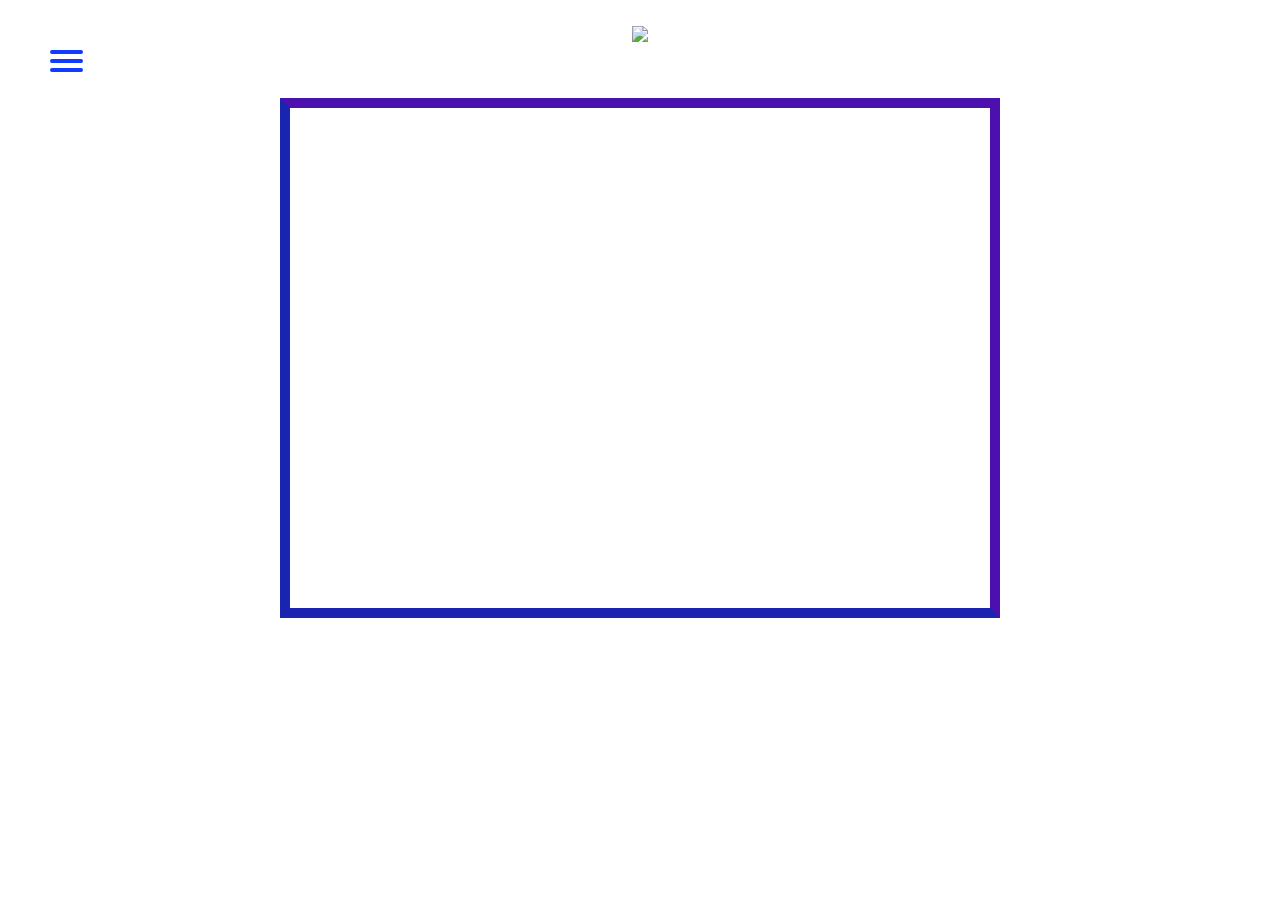
==== index.html @ 5d70fd92 "Initial upload" ====
<!DOCTYPE html>
<html lang="en">

  <head>
    <meta charset="UTF-8">
    <title>Pure CSS Hamburger fold-out menu</title>
    <link rel="stylesheet" href="./style.css">

  </head>

    
  <body>
    <h2 align="center" ><img src="img/my.png"width=50% ></h2>
<nav role="navigation">
  <div id="menuToggle">
    <input type="checkbox" id="menuCheckbox" />
    <span></span>
    <span></span>
    <span></span>
    <ul id="menu">
      <li><a href="sostav.html"><b>Состав</a></li>
      <li><a href="photo.html">Фото</a></li>
      <li><a href="albom.html">Альбом</a></li>
      <li><a href="texta.html">Текста</a></li>
      <li><a href="music.html">Музыка</a></li>
      <li><a href="video.html">Видео</a></li>
      <li><a href="index.html">Home</a></li>
      <li><a href="kontakt.html">Контакты</b></a></li>
    </ul>
  </div>
</nav>
<div class="cont">
  <img class='photo'  src="img/22.jpg" width=100% alt="" />
  <img class='photo'  src="img/con3.jpg" width=100% alt="" />
  <img class='photo'  src="img/con4.jpg" width=100% alt="" />
  <img class='photo'  src="img/con2.jpg" width=100% alt="" />
  <img class='photo'  src="img/vse.jpg" width=100% alt="" />

</div>

</table>
    <script  src="./script.js"></script>

  </body>
  
</html>
---- style.css ----
body
{
  background-image: url("img/blue.jpg");
  margin: 0;
  padding: 0;
  color: #430269;
  font-family: "Avenir Next", "Avenir", sans-serif;
}

#song{
  color: #3e5bb9;
}
main {
  width: calc(100% - 240px);
  max-width: 680px;
  margin: 100px auto;
}
.dv{
  width: 80%;
  margin-left: auto;
  margin-right: auto;
  color: #2558ff;
}
p {
  font-size: 18px;
  line-height: 28px;
  color: brown;
  text-align: justify;
}

* {
  scroll-behavior: smooth;
}

#menuToggle
{
  display: block;
  position: fixed;
  top: 50px;
  left: 50px;
  z-index: 1;
  -webkit-user-select: none;
  -moz-user-select: none;
   -ms-user-select: none;
       user-select: none;
}

#menuToggle a
{
  text-decoration: none;
  color: #000874;
  
  transition: color 0.3s ease;
}

#menuToggle a:hover
{
  color: rgb(129, 5, 5);
}


#menuToggle input
{
  display: block;
  width: 40px;
  height: 32px;
  position: absolute;
  top: -7px;
  left: -5px;
  cursor: pointer;
  opacity: 0; 
  z-index: 2; 
  -webkit-touch-callout: none;
}

#menuToggle span
{
  display: block;
  width: 33px;
  height: 4px;
  margin-bottom: 5px;
  position: relative;
  background: #113cff;
  border-radius: 3px;
  z-index: 1;
  transform-origin: 4px 0px;
  transition: transform 0.5s cubic-bezier(0.77,0.2,0.05,1.0),
              background 0.5s cubic-bezier(0.77,0.2,0.05,1.0),
              opacity 0.55s ease;
}

#menuToggle span:first-child
{
  transform-origin: 0% 0%;
}

#menuToggle span:nth-last-child(2)
{
  transform-origin: 0% 100%;
}

#menuToggle input:checked ~ span
{
  opacity: 1;
  transform: rotate(45deg) translate(-2px, -1px);
  background: #58006e;
}

#menuToggle input:checked ~ span:nth-last-child(3)
{
  opacity: 0;
  transform: rotate(0deg) scale(0.2, 0.2);
}

#menuToggle input:checked ~ span:nth-last-child(2)
{
  transform: rotate(-45deg) translate(0, -1px);
}

#menu
{
  position: absolute;
  max-width: 400px;
  width: 100vw;
  max-height: 100vh;
  margin: -100px 0 0 -50px;
  padding: 50px;
  padding-top: 125px;
  box-sizing: border-box;
  overflow-y: auto;
  background: #9d00f8;
  list-style-type: none;
  -webkit-font-smoothing: antialiased;
  transform-origin: 0% 0%;
  transform: translate(-100%, 0);
  transition: transform 0.5s cubic-bezier(0.77,0.2,0.05,1.0);
}

#menu li
{
  padding: 10px 0;
  font-size: 22px;
}

#menu li label
{
  cursor: pointer;
}

#menuToggle input:checked ~ ul
{
  transform: none;
}

.cont {
  margin: 50px auto;
  width: 700px;
  height: 500px;
  overflow: hidden;
  border: 10px solid;
  border-top-color: #4C10AE	;
  border-left-color: #1924B1;
  border-bottom-color: #1924B1;
  border-right-color: #4C10AE	;
  position: relative;
}

.photo {
  position: absolute;
  animation: round 20s infinite;
  opacity: 0;
}

@keyframes round {
  25% {
    opacity: 1;
  }
  40% {
    opacity: 0;
  }
}
img:nth-child(1) {
  animation-delay: 16s;
}
img:nth-child(2) {
  animation-delay: 12s;
}

img:nth-child(3) {
  animation-delay: 8s;
}

img:nth-child(4) {
  animation-delay: 4s;
}

img:nth-child(5) {
  animation-delay: 0s;
}
.x {
    width: 200px;
    height: 200px;
    border-radius: 50%;
}
.fl {
    display: flex;
  margin-left: 10%;
  }

  .fl > div {
    margin: 10px;
    padding: 20px;
  }
.b1 {
  color: aliceblue;
  font-size: 20px;
}
.kart{
  width: 60%;
  height: auto;
  margin-left: 20%;    
  overflow: hidden;
  border: 10px solid;
  border-color: #4C10AE	;


}
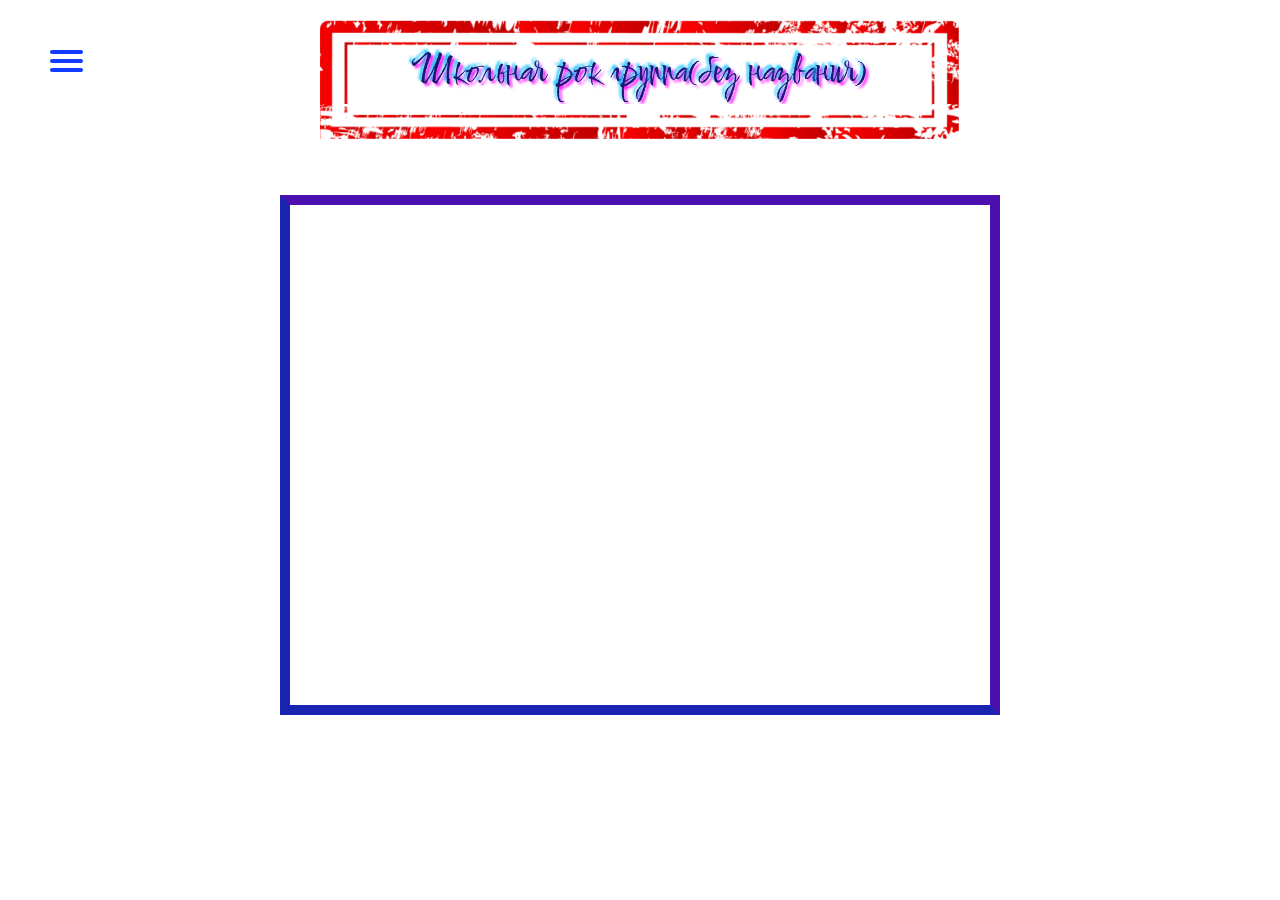
==== commit 21aadfce: "Update index.html" ====
--- a/index.html
+++ b/index.html
@@ -10,7 +10,7 @@
 
     
   <body>
-    <h2 align="center" ><img src="img/my.png"width=50% ></h2>
+    <h2 align="center" ><img src="my.png"width=50% ></h2>
 <nav role="navigation">
   <div id="menuToggle">
     <input type="checkbox" id="menuCheckbox" />
@@ -30,11 +30,11 @@
   </div>
 </nav>
 <div class="cont">
-  <img class='photo'  src="img/22.jpg" width=100% alt="" />
-  <img class='photo'  src="img/con3.jpg" width=100% alt="" />
-  <img class='photo'  src="img/con4.jpg" width=100% alt="" />
-  <img class='photo'  src="img/con2.jpg" width=100% alt="" />
-  <img class='photo'  src="img/vse.jpg" width=100% alt="" />
+  <img class='photo'  src="22.jpg" width=100% alt="" />
+  <img class='photo'  src="con3.jpg" width=100% alt="" />
+  <img class='photo'  src="con4.jpg" width=100% alt="" />
+  <img class='photo'  src="con2.jpg" width=100% alt="" />
+  <img class='photo'  src="vse.jpg" width=100% alt="" />
 
 </div>
 
